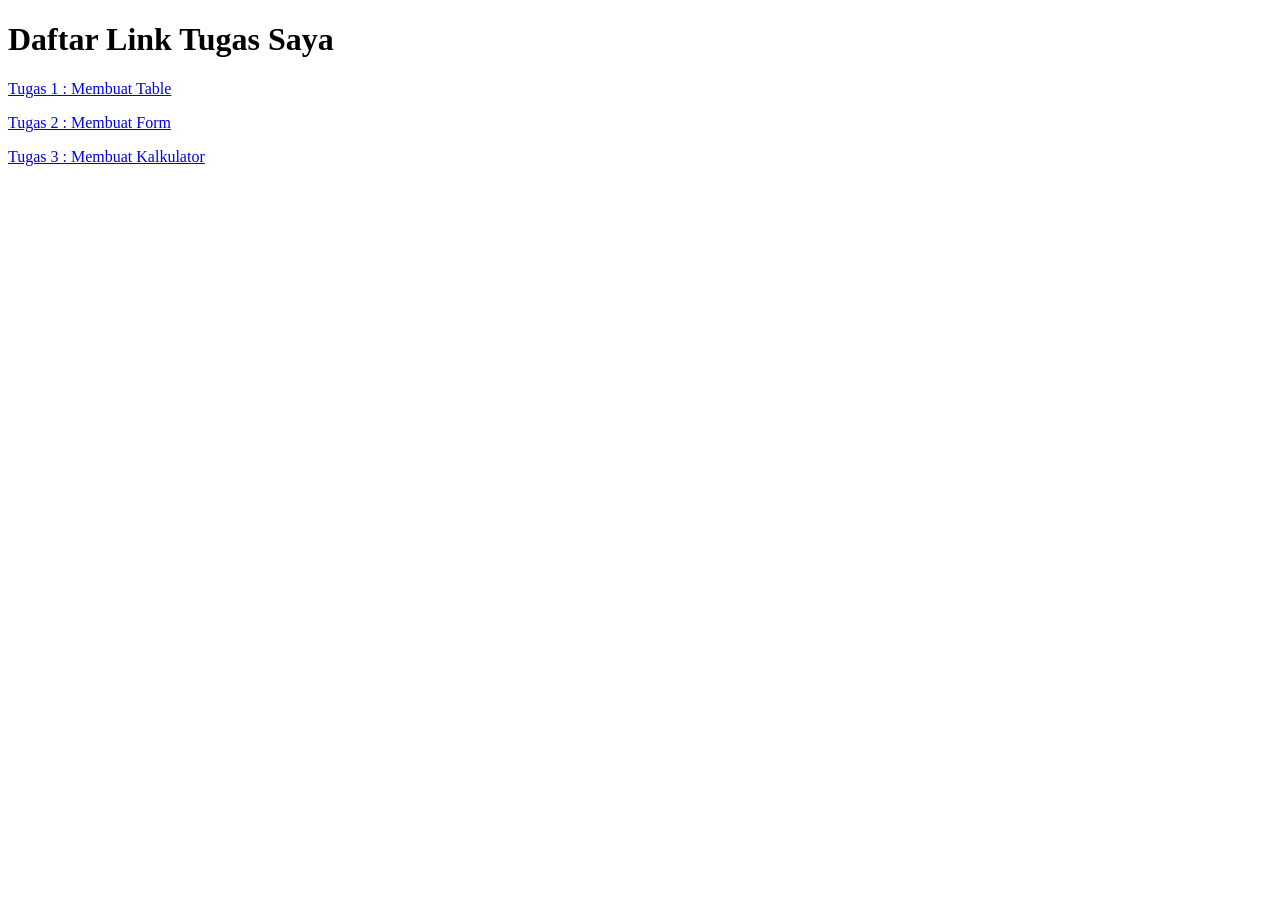
==== index.html @ b3a6eba2 "Add files via upload" ====
<!DOCTYPE html>
<html lang="en">
<head>
    <meta charset="UTF-8">
    <meta name="viewport" content="width=device-width, initial-scale=1.0">
    <title>Document</title>
</head>
<body>
    <h1>Daftar Link Tugas Saya</h1>

    <p>
        <a href="tugas1.html">
            Tugas 1 : Membuat Table
        </a>
    </p>
    <p>
        <a href="tugas2.html">
            Tugas 2 : Membuat Form
        </a>
    </p>
    <p>
        <a href="tugas3.html">
            Tugas 3 : Membuat Kalkulator
        </a>
    </p>
</body>
</html>
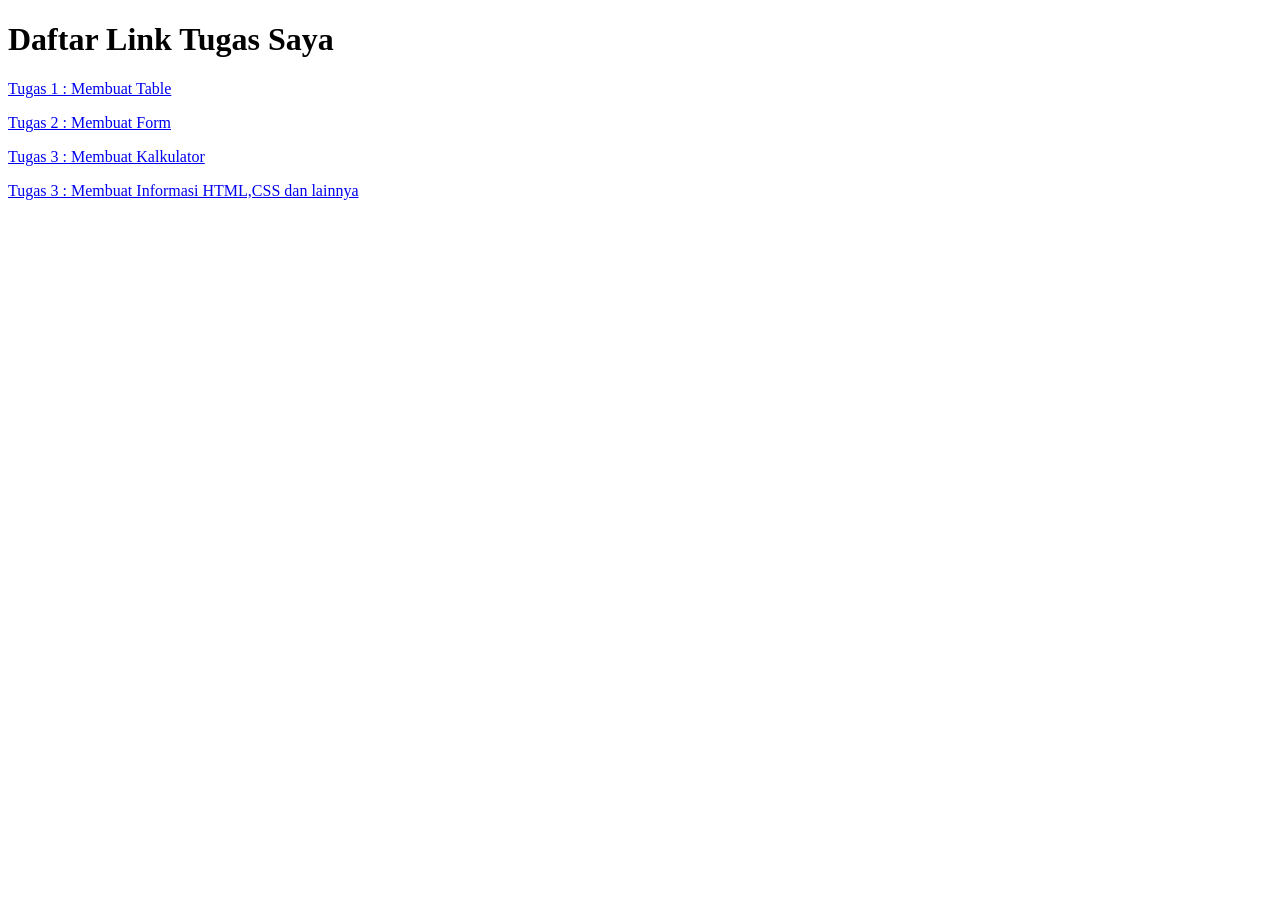
==== commit cf5254b5: "Update index.html" ====
--- a/index.html
+++ b/index.html
@@ -23,5 +23,10 @@
             Tugas 3 : Membuat Kalkulator
         </a>
     </p>
+      <p>
+        <a href="tugas4.html">
+            Tugas 3 : Membuat Informasi HTML,CSS dan lainnya
+        </a>
+    </p>
 </body>
-</html>+</html>
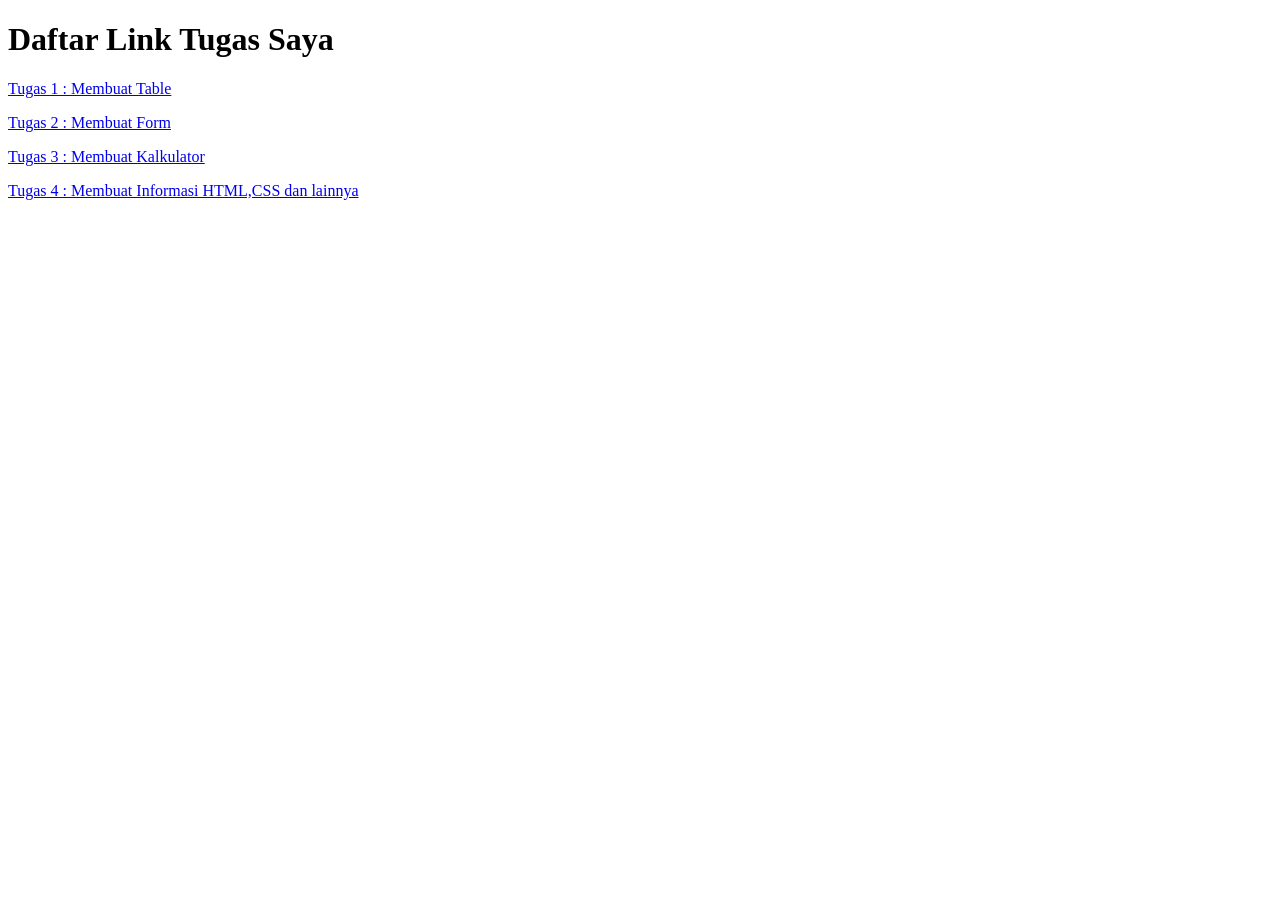
==== commit 251a5fec: "Update index.html" ====
--- a/index.html
+++ b/index.html
@@ -25,7 +25,7 @@
     </p>
       <p>
         <a href="tugas4.html">
-            Tugas 3 : Membuat Informasi HTML,CSS dan lainnya
+            Tugas 4 : Membuat Informasi HTML,CSS dan lainnya
         </a>
     </p>
 </body>
